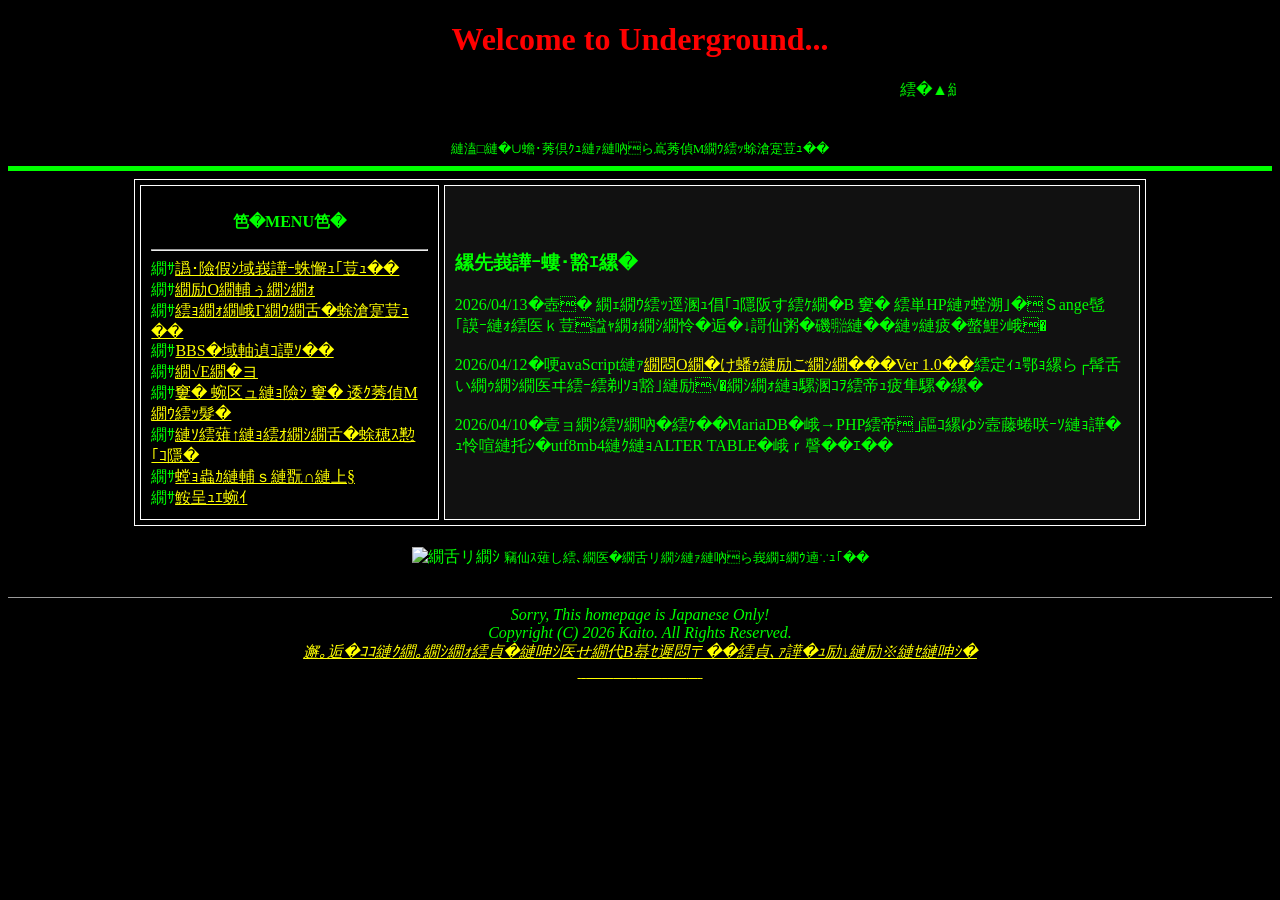
==== server/index.html @ 251edb5d "cm server" ====
<!DOCTYPE html>
<html lang="ja">

<head>
    <meta charset="Shift_JIS">
    <title>† 漆黒の翼 †</title>
</head>

<body bgcolor="#000000" text="#00FF00" link="#FFFF00" vlink="#FF00FF">

    <center>
        <h1>
            <font color="#FF0000">Welcome to Underground...</font>
        </h1>

        <p>
            <marquee scrollamount="5" width="50%">
                ゆっくりしていってね！あなたは <b>00002434</b> 人目の訪問者です！（キリ番報告必須！踏み逃げ禁止！）
            </marquee>
        </p>

        <br>
        <font size="2">ただいま工事中です。相互リンク募集中！</font>

        <hr size="5" color="#00FF00">

        <table border="1" width="80%" cellspacing="5" cellpadding="10" bordercolor="#FFFFFF">
            <tr>
                <td width="30%" valign="top">
                    <p align="center"><b>■MENU■</b></p>
                    <hr>
                    ・<a href="#">日記（更新停止中）</a><br>
                    ・<a href="#">プロフィール</a><br>
                    ・<a href="member.php">ギルドメンバー募集中！</a><br>
                    ・<a href="bbs.php">BBS（掲示板）</a><br>
                    ・<a href="cgi-bin/chat.cgi">チャット</a><br>
                    ・<a href="link.html">† 友情の証 † 相互リンク集</a><br>
                    ・<a href="link_check.php">みんなのサーバー動作確認</a><br>
                    ・<a href="omikuji.php">宮島さんおみくじ</a><br>
                    ・<a href="#">黒歴史</a><br>
                </td>
                <td width="70%" bgcolor="#111111">
                    <h3>【更新履歴】</h3>
                    <p>2026/04/13：† リンク生存確認システム † をPHPで実装。range関数による一括ループ処理に成功（重いのはご愛嬌）。<br><br>

                        2026/04/12：JavaScriptで<a href="block.html">ブロック崩しゲーム（Ver 1.0）</a>を設置。無限アラートバグを修正し、ボールの速度を魔改造。<br><br>

                        2026/04/10：データベース（MariaDB）とPHPを連携。会員名簿の文字化け（utf8mb4へのALTER TABLE）を撃破！</p>

                </td>
            </tr>
        </table>

        <br>

        <table border="0">
            <tr>
                <td><img src="https://via.placeholder.com/88x31/0000ff/ffffff?text=88x31" alt="バナー"></td>
                <td>
                    <font size="2">←当サイトのバナーです。直リン禁止！</font>
                </td>
            </tr>
        </table>

        <br>

        <hr size="1">

        <address>
            Sorry, This homepage is Japanese Only!<br>
            Copyright (C) 2026 Kaito. All Rights Reserved.<br>
            <a href="mailto:dummy@example.com">管理人へメールを出す（スパム対策で＠を大文字にしてます）</a>
        </address>

        <a href="underground.php">
            <font color="#000000" size="1">隠しページ入り口</font>
        </a>

    </center>

</body>

</html>
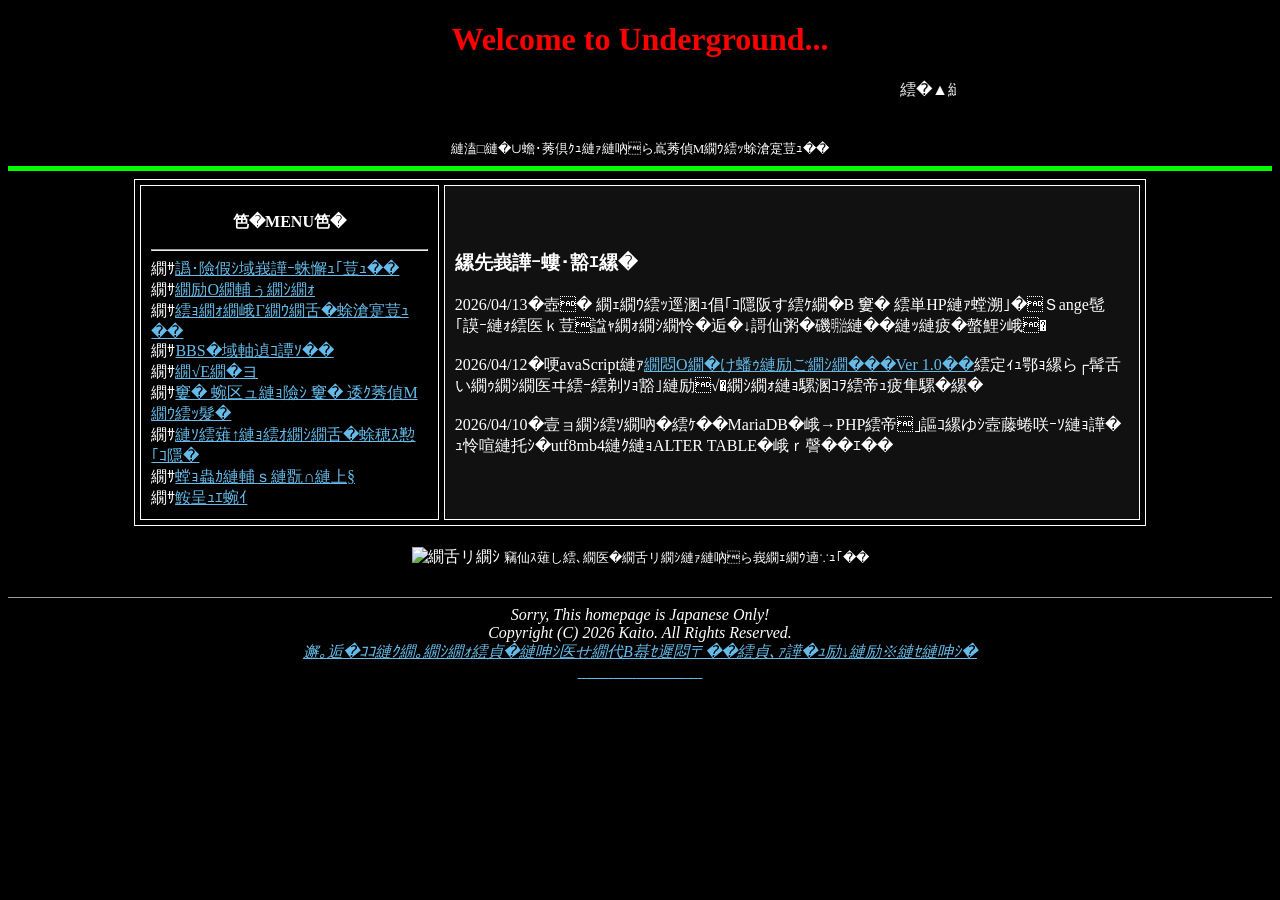
==== commit c9d4e662: "cm 260518" ====
--- a/server/index.html
+++ b/server/index.html
@@ -6,7 +6,7 @@
     <title>† 漆黒の翼 †</title>
 </head>
 
-<body bgcolor="#000000" text="#00FF00" link="#FFFF00" vlink="#FF00FF">
+<body bgcolor="#000000" text="#FFFFFF" link="#65BBE9" vlink="#FF00FF">
 
     <center>
         <h1>
